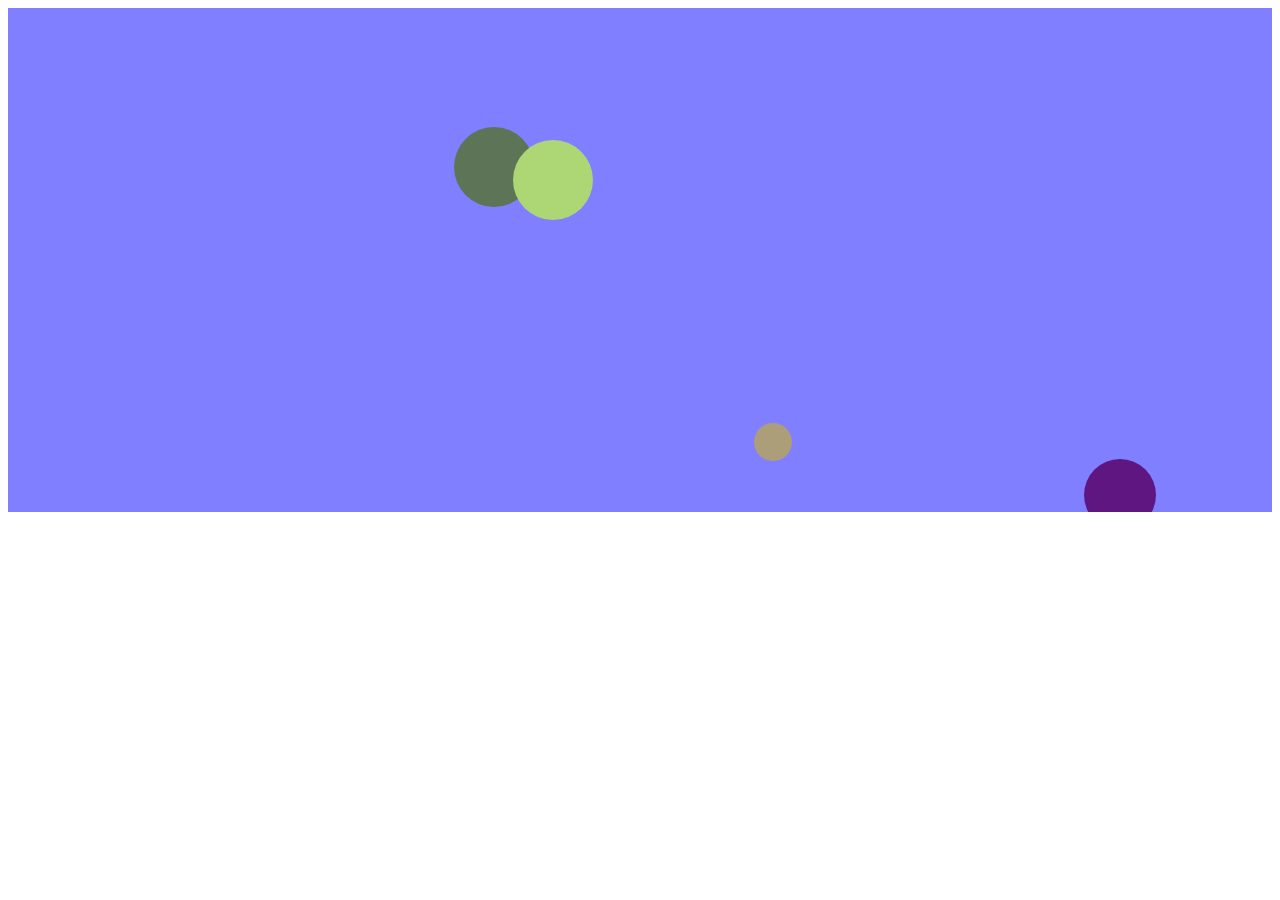
==== index.html @ 5ef737ef "amend" ====
<!DOCTYPE html>
<html lang="es">
<head>
  <meta charset="UTF-8">
  <meta http-equiv="X-UA-Compatible" content="IE=edge">
  <meta name="viewport" content="width=device-width, initial-scale=1.0">
  <title>Interfaces</title>
</head>
<body>
  <canvas id="canvas" width="500" height="500"></canvas>
  <script type="text/javascript" src="pruebas/prueba.js"></script>
</body>
</html>
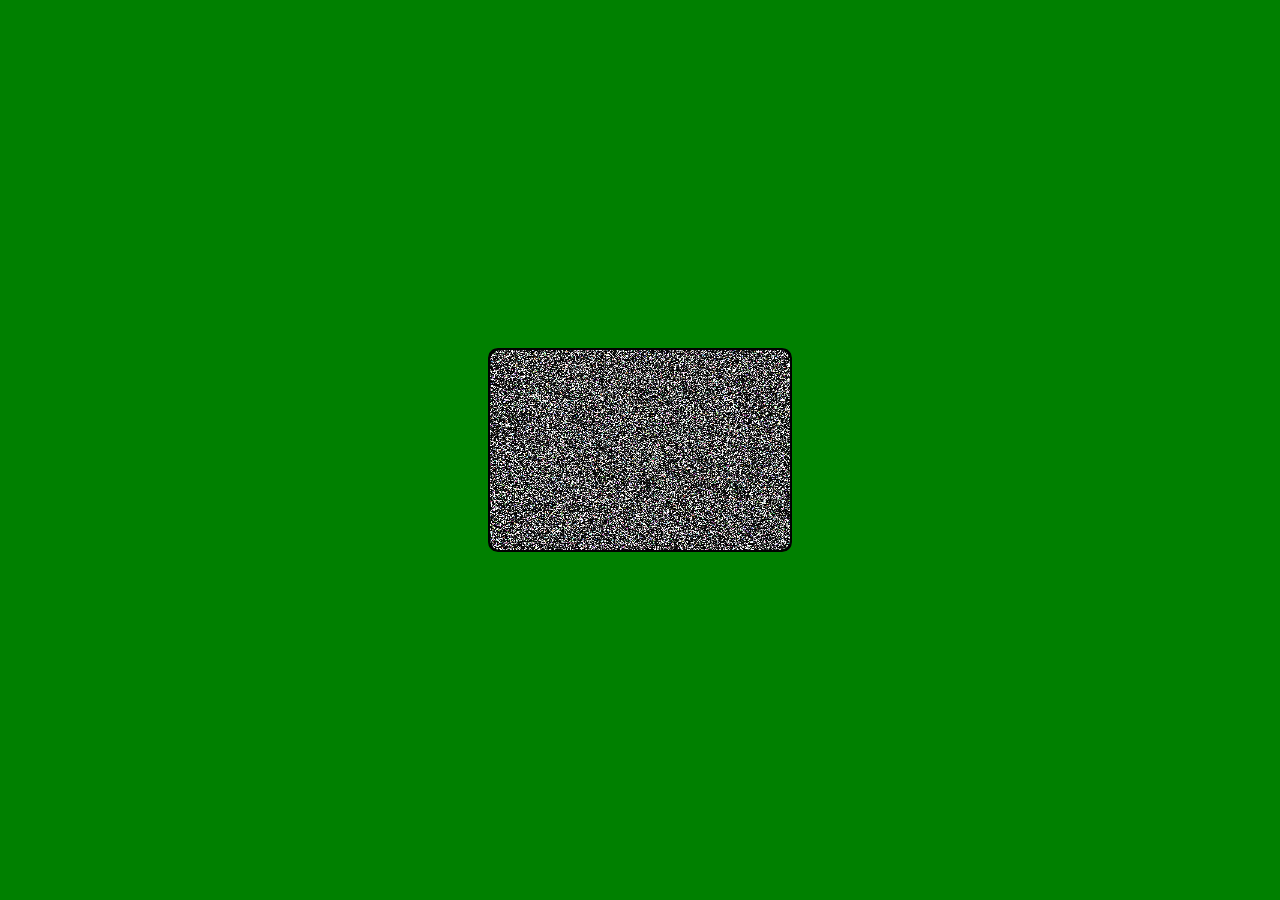
==== commit 8f8a6663: "amend" ====
--- a/index.html
+++ b/index.html
@@ -1,13 +1,39 @@
 <!DOCTYPE html>
-<html lang="es">
+<html lang="en">
 <head>
   <meta charset="UTF-8">
   <meta http-equiv="X-UA-Compatible" content="IE=edge">
   <meta name="viewport" content="width=device-width, initial-scale=1.0">
-  <title>Interfaces</title>
+  <title>Document</title>
+  <link rel="stylesheet" href="login/style.css">
+  <link rel="stylesheet" href="https://cdnjs.cloudflare.com/ajax/libs/font-awesome/6.1.1/css/all.min.css" integrity="sha512-KfkfwYDsLkIlwQp6LFnl8zNdLGxu9YAA1QvwINks4PhcElQSvqcyVLLD9aMhXd13uQjoXtEKNosOWaZqXgel0g==" crossorigin="anonymous" referrerpolicy="no-referrer" />
+  <link
+    rel="stylesheet"
+    href="https://cdnjs.cloudflare.com/ajax/libs/animate.css/4.1.1/animate.min.css"
+  />
 </head>
-<body>
-  <canvas id="canvas" width="500" height="500"></canvas>
-  <script type="text/javascript" src="pruebas/prueba.js"></script>
+<body class="container-page">
+  <main class="televisor">
+    <!-- <canvas id="canvas" width="300" height="200">
+    </canvas> -->
+    <img id="tv" class="tv" width="300" height="200" src="login/tv.gif" alt="tv off">
+    <div class="pantalla animate__animated animate__fadeIn animate__delay-1s" id="pantalla">
+      <h1 class="title">REGISTER</h1>
+      <form action="" class="formulario">
+        <div class="form-group">
+          <i id="iconEmail" class="icon-right fa-solid fa-hand-point-right"></i>
+          <label for="email" class="label">Email:</label>
+          <input type="email" class="input" id="email" name="email" placeholder="Correo">
+        </div>
+        <div class="form-group">
+          <i id="iconPass" class="invisible icon-right fa-solid fa-hand-point-right"></i>
+          <label for="password" class="label">Password:</label>
+          <input type="password" class="input" id="password" name="password" placeholder="password">
+        </div>
+        <button type="submit" class="btn-submit">create</button>
+      </form>
+    </div>
+  </main>
+  <script src="login/main.js"></script>
 </body>
 </html>--- a/login/style.css
+++ b/login/style.css
@@ -0,0 +1,94 @@
+@font-face {
+  font-family: ArcadeClassic;
+  src: url(ARCADECLASSIC.TTF);
+}
+
+html, body {
+  margin: 0;
+  padding: 0;
+  font-family: ArcadeClassic;
+  background: green;
+  width: 100%;
+  height: 100%;
+}
+
+.pantalla {
+  display: none;
+  font-family: ArcadeClassic;
+  color: #EAAA4B;
+}
+
+.televisor {
+  border: 2px solid black;
+  border-radius: 10px;
+  display: flex;
+  flex-direction: column;
+  justify-content: center;
+  align-items: center;
+  width: 300px;
+  height: 200px;
+  background-color: black;
+}
+
+.tv {
+  border-radius: 10px;
+}
+
+.input {
+  font-family: ArcadeClassic;
+  border: 2px solid black;
+  border-radius: 5px;
+  align-items: flex-end;
+}
+
+.input#email {
+  width: 200px;
+}
+
+.formulario{
+  display: flex;
+  flex-direction: column;
+  justify-content: center;
+}
+
+.form-group {
+  margin-bottom: 5px;
+}
+
+.title{
+  text-align: center;
+  color: #EAAA4B;
+}
+
+.icon-right{
+  color: #EAAA4B;
+  margin-right: 5px;
+}
+
+.invisible {
+  visibility: hidden !important;
+}
+
+.btn-submit {
+  background-color: black;
+  font-family: ArcadeClassic;
+  border-radius: 5px;
+  color: #EAAA4B;
+  font-size: 25px;
+  padding: 5px;
+  margin-top: 15px;
+  margin-bottom: 10px;
+  cursor: pointer;
+}
+
+.btn-submit:hover {
+  background-color: #EAAA4B;
+  color: black;
+}
+
+.container-page {
+  display: flex;
+  flex-direction: column;
+  justify-content: center;
+  align-items: center;
+}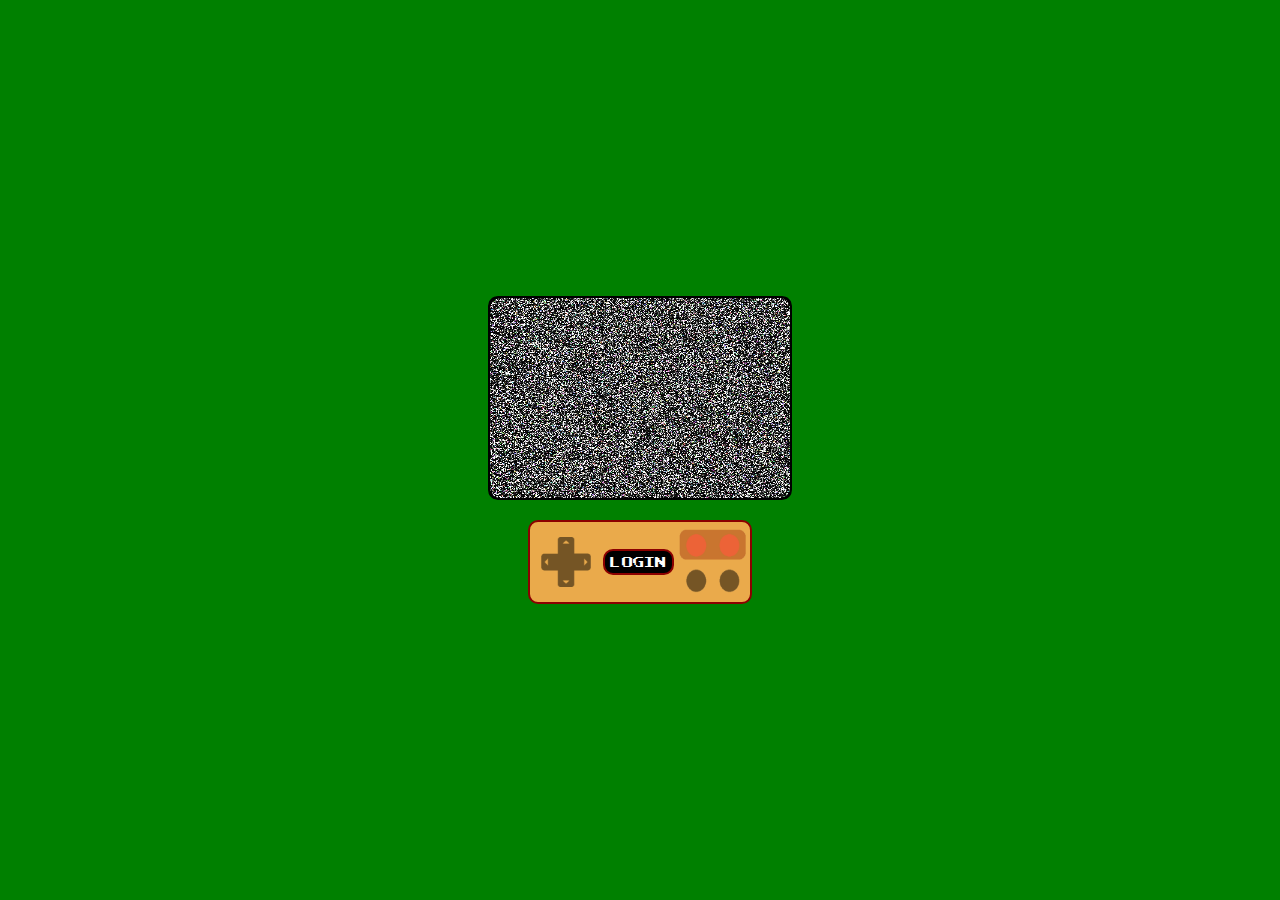
==== commit 2b4d8b46: "Se agrego joystick" ====
--- a/index.html
+++ b/index.html
@@ -18,22 +18,33 @@
     </canvas> -->
     <img id="tv" class="tv" width="300" height="200" src="login/tv.gif" alt="tv off">
     <div class="pantalla animate__animated animate__fadeIn animate__delay-1s" id="pantalla">
-      <h1 class="title">REGISTER</h1>
+      <h1 class="title">CREATE  ACCOUNT</h1>
       <form action="" class="formulario">
         <div class="form-group">
           <i id="iconEmail" class="icon-right fa-solid fa-hand-point-right"></i>
           <label for="email" class="label">Email:</label>
-          <input type="email" class="input" id="email" name="email" placeholder="Correo">
+          <input type="email" class="input" id="email" name="email" placeholder="Correo" autocomplete="off">
         </div>
         <div class="form-group">
           <i id="iconPass" class="invisible icon-right fa-solid fa-hand-point-right"></i>
           <label for="password" class="label">Password:</label>
           <input type="password" class="input" id="password" name="password" placeholder="password">
         </div>
-        <button type="submit" class="btn-submit">create</button>
+        <button type="submit" class="btn-submit">register</button>
       </form>
     </div>
   </main>
+  <div class="joystick">
+    <div class="arrows">
+      <img src="login/arrows.png" alt="arrows" width="50px" height="50px">
+    </div>
+    <div class="start">
+      <button class="btn-start">login</button>
+    </div>
+    <div class="buttons">
+      <img src="login/buttons.png" alt="buttons" width="75px" height="75px">
+    </div>
+  </div>
   <script src="login/main.js"></script>
 </body>
 </html>--- a/login/style.css
+++ b/login/style.css
@@ -91,4 +91,40 @@
   flex-direction: column;
   justify-content: center;
   align-items: center;
+}
+
+.joystick {
+  margin-top: 20px;
+  width: 220px;
+  height: 80px;
+  background-color: #EAAA4B;
+  border: 2px solid darkred;
+  border-radius: 10px;
+  display: grid;
+  grid-template-columns: 1fr 1fr 1fr;
+}
+
+.arrows, .buttons, .start {
+  display: flex;
+  align-items: center;
+  justify-content: center;
+}
+
+.arrows, .buttons {
+  opacity: 0.5;
+}  
+
+.btn-start {
+  background-color: black;
+  font-family: ArcadeClassic;
+  border-radius: 10px;
+  border: 2px solid darkred;
+  color: white;
+  font-size: 20px;
+}
+
+.btn-start:hover {
+  background-color: darkred;
+  color: white;
+  cursor: pointer;
 }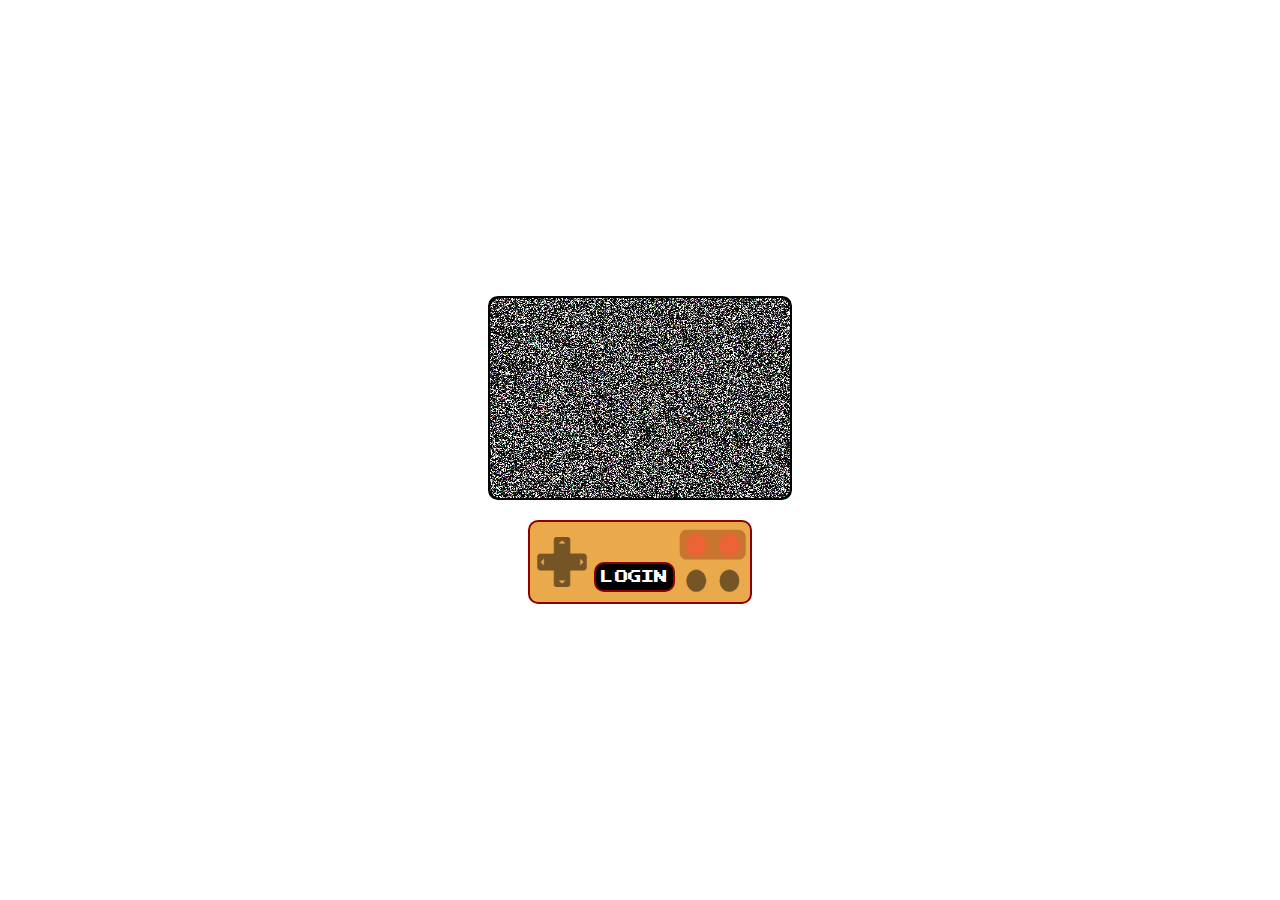
==== commit 80b2de69: "Se cambio animacion" ====
--- a/index.html
+++ b/index.html
@@ -17,7 +17,7 @@
     <!-- <canvas id="canvas" width="300" height="200">
     </canvas> -->
     <img id="tv" class="tv" width="300" height="200" src="login/tv.gif" alt="tv off">
-    <div class="pantalla animate__animated animate__fadeIn animate__delay-1s" id="pantalla">
+    <div class="pantalla animate__animated animate__zoomIn animate__delay-1s" id="pantalla">
       <h1 class="title">CREATE  ACCOUNT</h1>
       <form action="" class="formulario">
         <div class="form-group">
--- a/login/style.css
+++ b/login/style.css
@@ -7,7 +7,6 @@
   margin: 0;
   padding: 0;
   font-family: ArcadeClassic;
-  background: green;
   width: 100%;
   height: 100%;
 }
@@ -39,6 +38,7 @@
   border: 2px solid black;
   border-radius: 5px;
   align-items: flex-end;
+  font-size: 15px;
 }
 
 .input#email {
@@ -104,7 +104,7 @@
   grid-template-columns: 1fr 1fr 1fr;
 }
 
-.arrows, .buttons, .start {
+.arrows, .buttons {
   display: flex;
   align-items: center;
   justify-content: center;
@@ -114,17 +114,25 @@
   opacity: 0.5;
 }  
 
+.start {
+  display: flex;
+  justify-content: center;
+  align-items: end;
+  
+}
+
 .btn-start {
   background-color: black;
   font-family: ArcadeClassic;
   border-radius: 10px;
   border: 2px solid darkred;
   color: white;
-  font-size: 20px;
+  font-size: 1.5rem;
+  margin-bottom: 10px;
 }
 
 .btn-start:hover {
   background-color: darkred;
   color: white;
   cursor: pointer;
-}+}
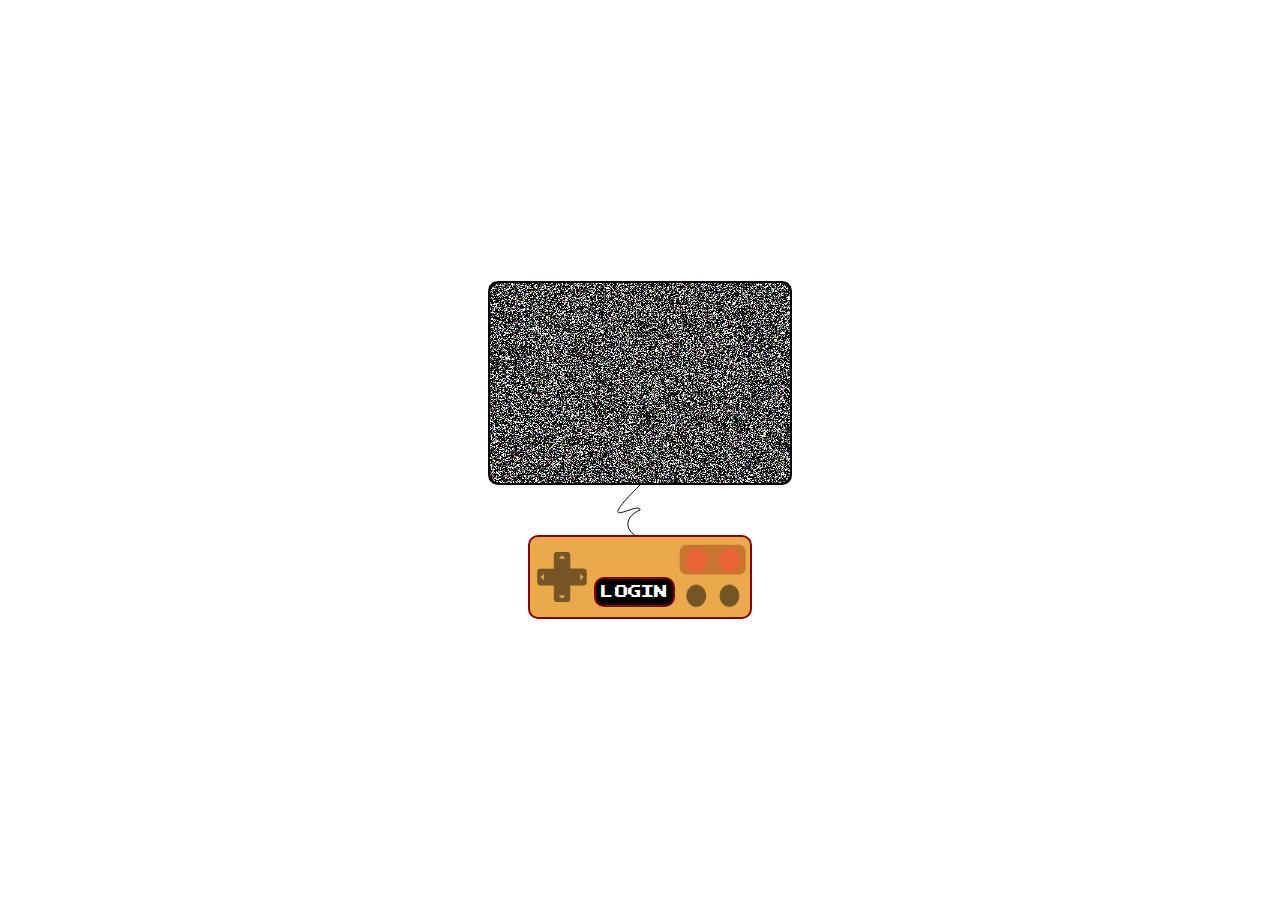
==== commit 8192dc34: "Se agrego cable" ====
--- a/index.html
+++ b/index.html
@@ -34,6 +34,7 @@
       </form>
     </div>
   </main>
+  <canvas id="canvas" width="100" height="50"></canvas>
   <div class="joystick">
     <div class="arrows">
       <img src="login/arrows.png" alt="arrows" width="50px" height="50px">
--- a/login/style.css
+++ b/login/style.css
@@ -94,7 +94,6 @@
 }
 
 .joystick {
-  margin-top: 20px;
   width: 220px;
   height: 80px;
   background-color: #EAAA4B;
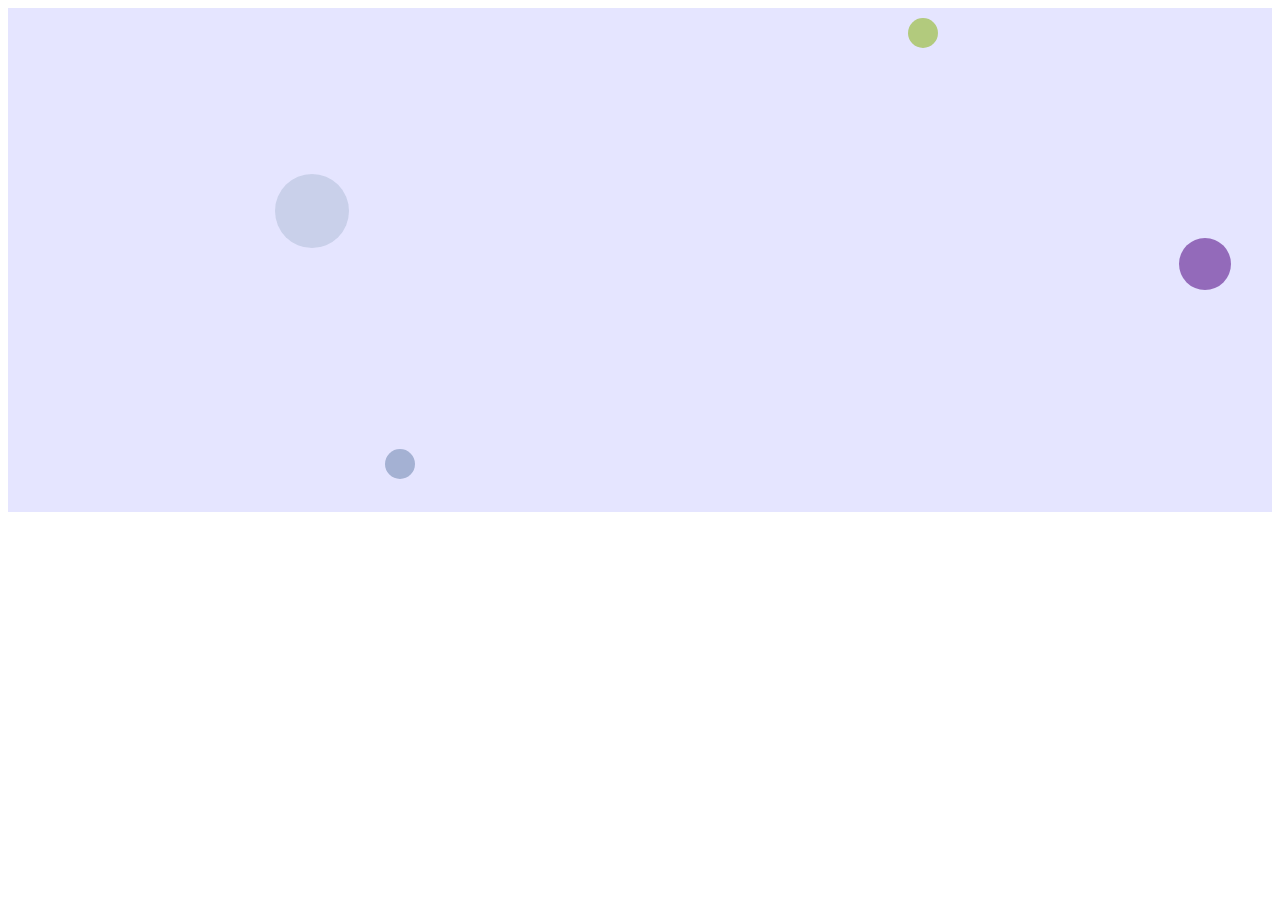
==== commit c4f0191e: "prueba" ====
--- a/index.html
+++ b/index.html
@@ -1,51 +1,13 @@
 <!DOCTYPE html>
-<html lang="en">
+<html lang="es">
 <head>
   <meta charset="UTF-8">
   <meta http-equiv="X-UA-Compatible" content="IE=edge">
   <meta name="viewport" content="width=device-width, initial-scale=1.0">
-  <title>Document</title>
-  <link rel="stylesheet" href="login/style.css">
-  <link rel="stylesheet" href="https://cdnjs.cloudflare.com/ajax/libs/font-awesome/6.1.1/css/all.min.css" integrity="sha512-KfkfwYDsLkIlwQp6LFnl8zNdLGxu9YAA1QvwINks4PhcElQSvqcyVLLD9aMhXd13uQjoXtEKNosOWaZqXgel0g==" crossorigin="anonymous" referrerpolicy="no-referrer" />
-  <link
-    rel="stylesheet"
-    href="https://cdnjs.cloudflare.com/ajax/libs/animate.css/4.1.1/animate.min.css"
-  />
+  <title>Interfaces</title>
 </head>
-<body class="container-page">
-  <main class="televisor">
-    <!-- <canvas id="canvas" width="300" height="200">
-    </canvas> -->
-    <img id="tv" class="tv" width="300" height="200" src="login/tv.gif" alt="tv off">
-    <div class="pantalla animate__animated animate__zoomIn animate__delay-1s" id="pantalla">
-      <h1 class="title">CREATE  ACCOUNT</h1>
-      <form action="" class="formulario">
-        <div class="form-group">
-          <i id="iconEmail" class="icon-right fa-solid fa-hand-point-right"></i>
-          <label for="email" class="label">Email:</label>
-          <input type="email" class="input" id="email" name="email" placeholder="Correo" autocomplete="off">
-        </div>
-        <div class="form-group">
-          <i id="iconPass" class="invisible icon-right fa-solid fa-hand-point-right"></i>
-          <label for="password" class="label">Password:</label>
-          <input type="password" class="input" id="password" name="password" placeholder="password">
-        </div>
-        <button type="submit" class="btn-submit">register</button>
-      </form>
-    </div>
-  </main>
-  <canvas id="canvas" width="100" height="50"></canvas>
-  <div class="joystick">
-    <div class="arrows">
-      <img src="login/arrows.png" alt="arrows" width="50px" height="50px">
-    </div>
-    <div class="start">
-      <button class="btn-start">login</button>
-    </div>
-    <div class="buttons">
-      <img src="login/buttons.png" alt="buttons" width="75px" height="75px">
-    </div>
-  </div>
-  <script src="login/main.js"></script>
+<body>
+  <canvas id="canvas" width="500" height="500"></canvas>
+  <script type="text/javascript" src="pruebas/prueba.js"></script>
 </body>
 </html>